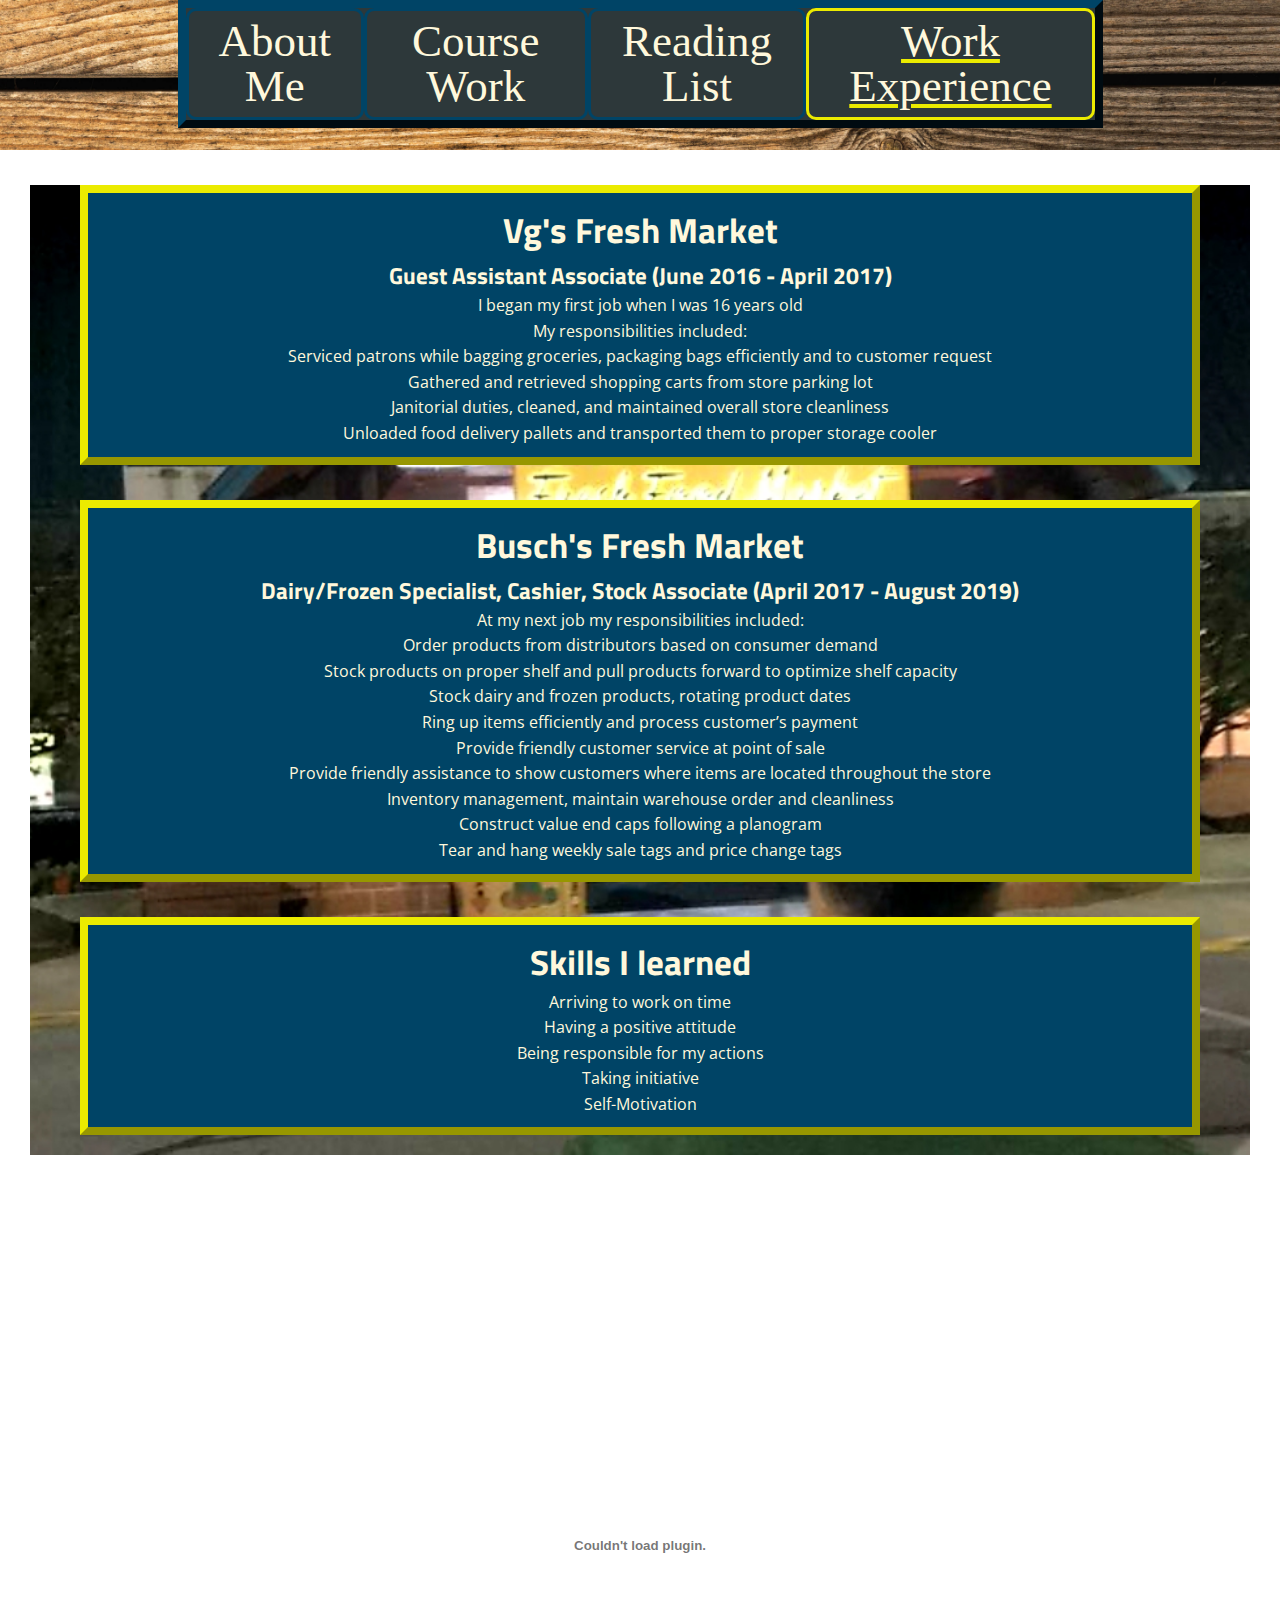
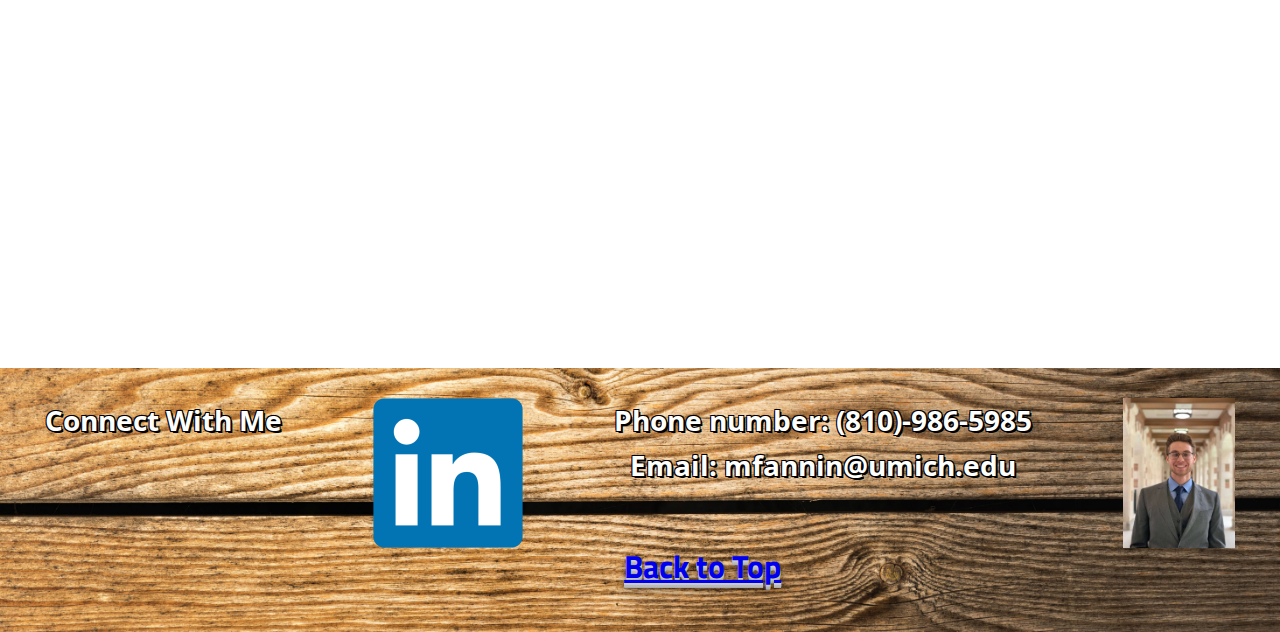
==== professional.html @ 18e167ab "Add files via upload" ====
<!DOCTYPE html>
<html lang="en">
    <head>
        <meta charset="utf-8">
        <title>Matt Fannin Portfolio</title>
        <link rel ="stylesheet" href = "css/html5_reset.css">
        <link rel ="stylesheet" href = "css/professional_style.css">
        <link href="https://fonts.googleapis.com/css?family=Open+Sans&display=swap" rel="stylesheet">
        <link href="https://fonts.googleapis.com/css?family=Titillium+Web&display=swap" rel="stylesheet">
        <link rel="shortcut icon" type="image/png" href="images/lake_pic.PNG"/>
    </head>

    <body>
        <div class="skip"><a href="#main">Skip to Main Content</a></div>
        <header>
            <nav>
                <ul class = "links">
                    <li class= "link"><a href = index.html>About Me</a></li>
                    <li class= "link"><a href = school.html>Course Work</a></li>
                    <li class= "link"><a href = reading.html>Reading List</a></li>
                    <li class= "current"><a href = professional.html>Work Experience</a></li>
                </ul>
            </nav>
        </header>

    <main id ="main">
       <div id= "workExperience1">
           <h1>Vg's Fresh Market</h1> 
           <h2>Guest Assistant Associate (June 2016 - April 2017)</h2>
           <p>
               I began my first job when I was 16 years old <br>
               My responsibilities included: <br>
               Serviced patrons while bagging groceries, packaging bags efficiently and to customer request <br>
               Gathered and retrieved shopping carts from store parking lot <br>
	           Janitorial duties, cleaned, and maintained overall store cleanliness<br>
	           Unloaded food delivery pallets and transported them to proper storage cooler

           </p>
       </div>

       <div id = "workExperience2">
           <h1>Busch's Fresh Market</h1>
           <h2>Dairy/Frozen Specialist, Cashier, Stock Associate (April 2017 - August 2019)</h2>
            <p>
               At my next job my responsibilities included: <br>
               Order products from distributors based on consumer demand<br>
               Stock products on proper shelf and pull products forward to optimize shelf capacity<br>
	           Stock dairy and frozen products, rotating product dates<br>
	           Ring up items efficiently and process customer’s payment<br>
	           Provide friendly customer service at point of sale<br>
	           Provide friendly assistance to show customers where items are located throughout the store<br>
	           Inventory management, maintain warehouse order and cleanliness <br>
	           Construct value end caps following a planogram <br>
	           Tear and hang weekly sale tags and price change tags


           </p>
       </div>

       <div id = "skills">
           <h1>Skills I learned</h1>
               <ul class = "skills">
                   <li>Arriving to work on time</li>
                   <li>Having a positive attitude</li>
                   <li>Being responsible for my actions</li>
                   <li>Taking initiative</li>
                   <li>Self-Motivation</li>
               </ul>
       </div>
       <embed src = "images/resume.pdf" width = "100" height = "100">
        <!-- https://medium.com/@flipbook/3-steps-to-embed-pdf-documents-in-html-website-56f14b904174 -->
    </main>
    
    <footer>
        <p class = "connect">Connect With Me</p>
        <a href="https://www.linkedin.com/in/matthew-fannin-1630b1197/" target = "_blank"><img id = "linkedin" src="images/linkedin_logo.png" alt="linkedin"></a>
        <div class = "top">
            <a href = #main>Back to Top</a>
        </div>
        <div class = "contact">
            <div class = "phone">
                <p>Phone number: (810)-986-5985</p>
            </div>
            <div class = "email">
                <p>Email: mfannin@umich.edu</p>

            </div>
        </div>
        <div class = "cute">
            <img id="suit" src="images/suit_pic.jpg" alt="Pic in North Quad, with suit" />
        </div>
    </footer>

    </body>

</html>
---- css/professional_style.css ----
header{
    background-image: url("../images/wood.jpg");
    background-repeat: no-repeat;
    background-size: cover;
    background-position: center;
    font-size: 42px;
    min-width: 616px;
}
nav{
    background-color:#2d383a;
    width: 325px;
    margin: auto;
    
}
li a{
    text-decoration: none;
    color: cornsilk;
    
}
li.current{
    border: 3px solid #EBEB00;
    border-radius: 10px;
    padding: 8px;
}
li.current a{
    text-decoration: underline;
    text-decoration-color: #EBEB00;
}
li.link{
    border: 3px solid #004466;
    border-radius: 10px;
    padding: 8px;
}
ul.links{
    text-align: center;
    border-style: outset;
    border-width: 8px;
    border-color: #004466;
}
.skip a{
    position: absolute;
    bottom: 1400px;
    overflow:hidden;
    font-size: 32px;
}
.skip a:focus, .skip a:active{
    position: relative;
    top: 0;
    overflow: visible;
    /* Got help on this part from this website: https://www.bignerdranch.com/blog/web-accessibility-skip-navigation-links/ */
}
main{
    text-align: center;
    margin: 30px;
    background-image: url(../images/werk.jpg);
    min-height: 500px;
    width: auto;
    background-attachment: fixed;
    background-position: center;
    background-repeat: no-repeat;
    background-size: cover;
    /* parrallex image, Thank you W3!: https://www.w3schools.com/howto/tryit.asp?filename=tryhow_css_parallax*/
}
h1{
    font-size: 35px;
    padding: 10px;
    font-family: 'Titillium Web', regular, sans-serif;
    color: cornsilk;
}
h2{
    font-size: 23px;
    font-family: 'Titillium Web', regular, sans-serif;
    padding: 6px;
    color: cornsilk;
}
p{
    font-family: 'Open Sans', light, sans-serif;
    line-height: 1.6;
}
.skills li{
    list-style-type:none;
    font-family: 'Open Sans', light, sans-serif;
    line-height: 1.6;    
}
embed{
    width: 550px;
    height: 750px;
    padding-bottom: 15px;
}
#workExperience1, #workExperience2, #skills{
    color: cornsilk;
    background-color: #004466;
    border-style: outset;
    border-width: 8px;
    border-color: #EBEB00;
    margin: 35px 50px;
    padding: 10px;
}


footer{
    background-image: url("../images/wood.jpg");
    background-repeat: no-repeat;
    background-size: cover;
    background-position: center;
    padding-bottom: 30px;
    padding-top: 30px;
    font-family: 'Open Sans', light, sans-serif;
    text-align: center;
    display: grid;
    grid-template-columns: auto auto auto auto;
    grid-template-rows: auto auto auto auto;
    min-width: 616px;
    
    
}
footer img{
    border: 0;
    max-width: 150px;
    max-height: 150px;
    
}
.connect{
    grid-row-start: span 1;
    grid-column-start: span 1;
    left: 0;
    bottom: auto;
    text-align: center;
    font-size: 18px;
    font-weight: 700;
    color: white;
    text-shadow:
     -1px -1px 0 #000,  
      1px -1px 0 #000,
      -1px 1px 0 #000,
       2px 2px 0 #000;
       /*Code gotten from: https://css-tricks.com/adding-stroke-to-web-text/ with modification*/
}
.contact p{
    font-size: 18px;
    font-weight: 700;
    color: white;
    text-shadow:
     -1px -1px 0 #000,  
      1px -1px 0 #000,
      -1px 1px 0 #000,
       2px 2px 0 #000;
}
.phone{
    grid-row: 3/ span 1;
    grid-column: 1/ span 4;
}
.email{
    grid-row: 4/ span 1;
    grid-column: 1/ span 4;
}
.top{
    grid-row: 2/ span 2;
    grid-column: 2/ span 2;
    color: white;
    font-size: 32px;
    font-weight: bold;
    font-family: 'Titillium Web', regular, sans-serif;
    text-shadow: 
    0 1px 0 #ccc, 
    0 2px 0 #c9c9c9, 
    0 3px 0 #bbb, 
    0 4px 0 #b9b9b9, 
    0 5px 0 #aaa, 
    0 6px 1px rgba(0,0,0,.1), 
    0 0 5px rgba(0,0,0,.1), 
    0 1px 3px rgba(0,0,0,.3), 
    0 3px 5px rgba(0,0,0,.2), 
    0 5px 10px rgba(0,0,0,.25), 
    0 10px 10px rgba(0,0,0,.2), 
    0 20px 20px rgba(0,0,0,.15);
    /*Code gotten from: https://cssnewbie.com/10-beautiful-css-text-effects/#.XlGrfShKiUn with modification */
    padding-bottom: 20px;
}

@media all and (min-width:1024px){
    ul.links{
        display: flex;
        flex-direction: row;
    }
    nav{
        width: 925px;
    }
    header{
        font-size: 45px;
        height: 150px;
    }


    .connect{
        font-size: 28px;
    }
    .contact p{
        font-size: 28px;
    }    
}

@media all and (min-width: 1450px){
    ul.links{
        display: flex;
        flex-direction: row;
        justify-content: space-around;
    }
    nav{
        width: 1325px;
    }
    header{
        font-size: 50px;
        height: 200px;
    }
    #workExperience1, #workExperience2, #skills{
        margin-right:  400px;
        margin-left: 400px;
    }
    embed{
        border-style: outset;
        border-width: 8px;
        border-color: black; 
        padding-bottom: 0px;  
        width: 850px;
        height: 1100px;
        margin-bottom: 10px;
    }
    footer img{
        height: 300px;
        width: 300px;
    }
    .connect{
        font-size: 33px;
    }
    .contact p{
        font-size: 33px;
    }   
}
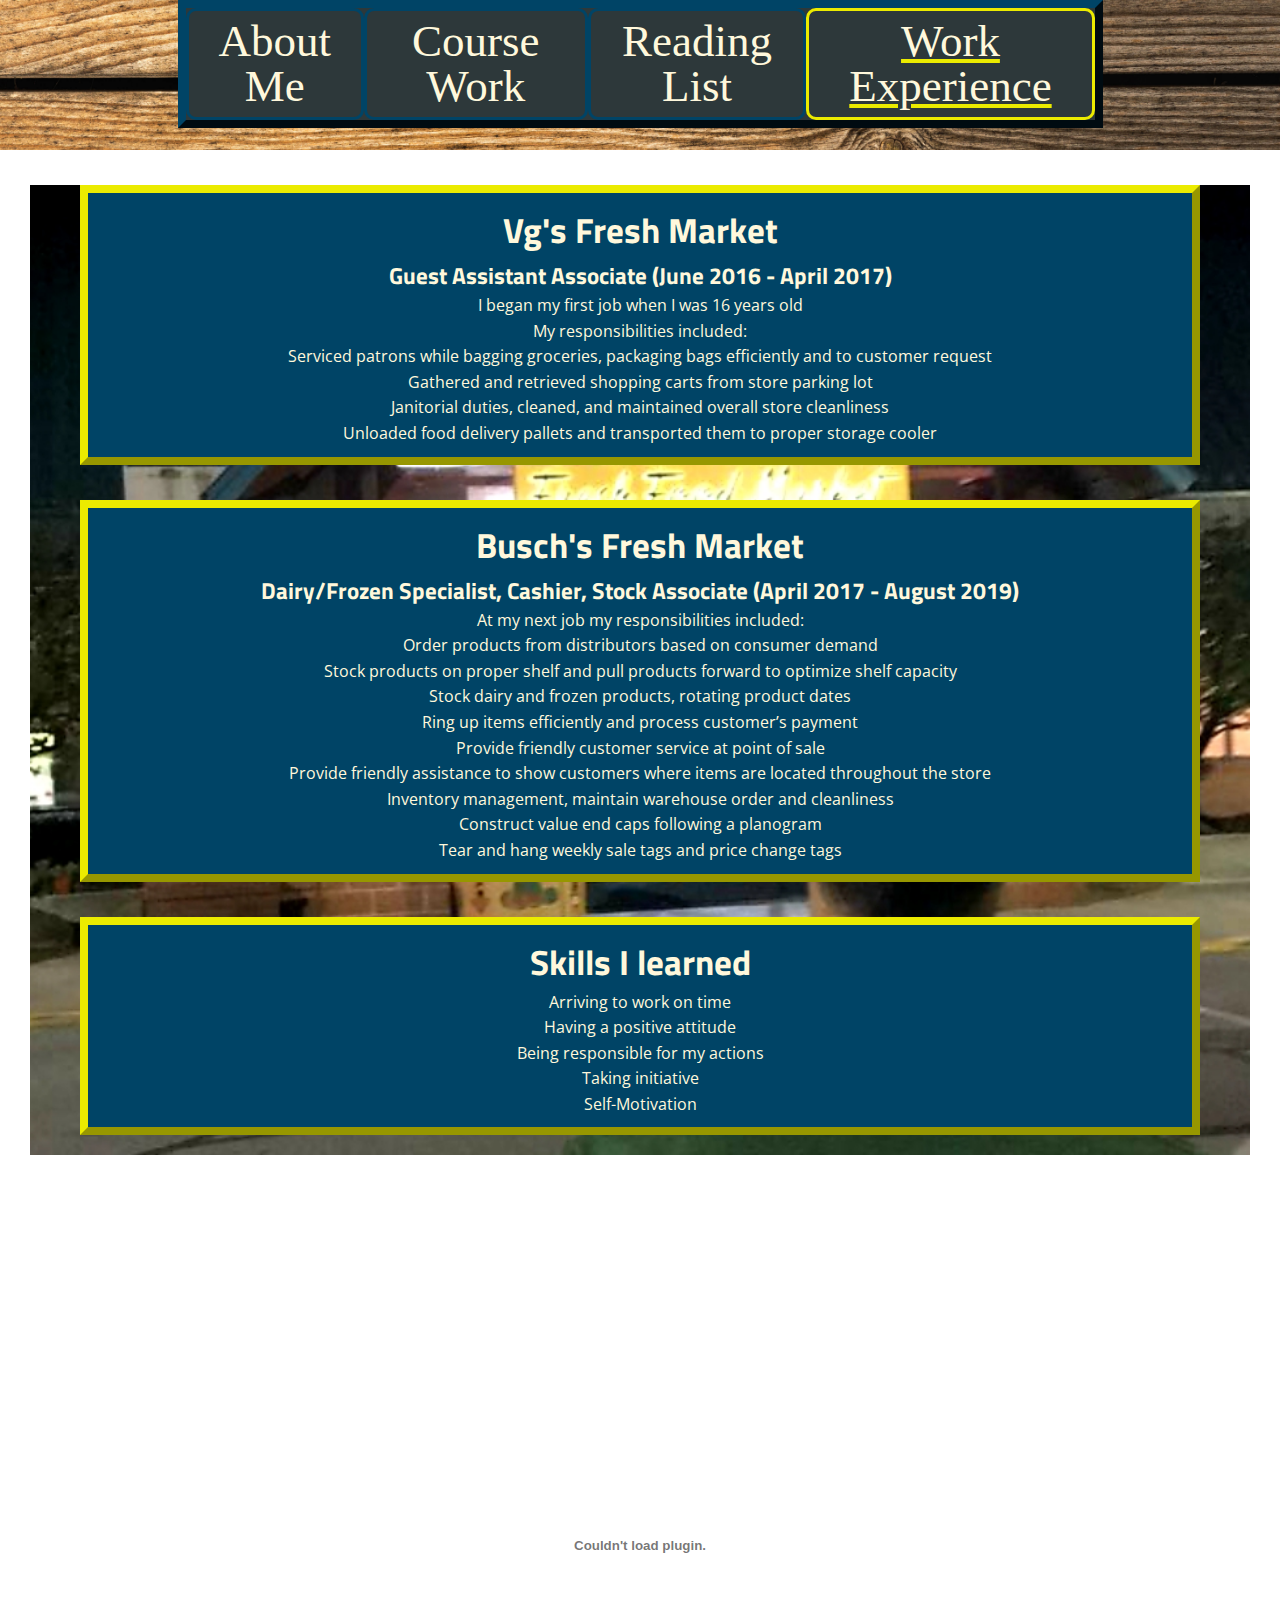
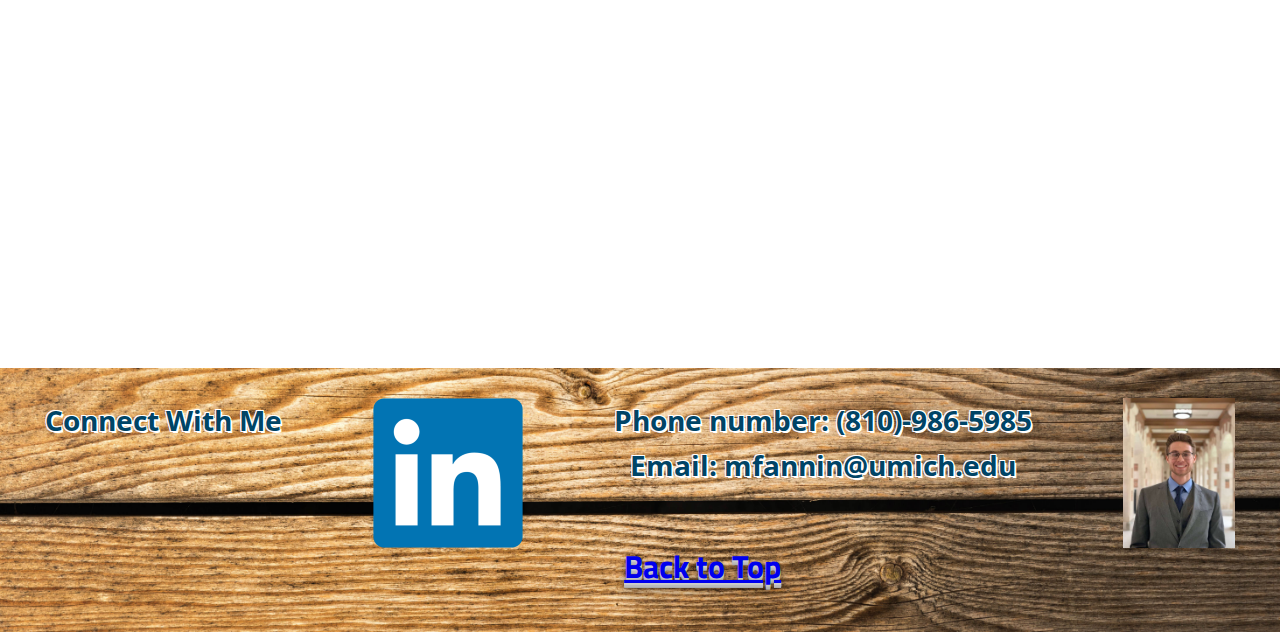
==== commit ed078c93: "Add files via upload" ====
--- a/professional.html
+++ b/professional.html
@@ -8,6 +8,14 @@
         <link href="https://fonts.googleapis.com/css?family=Open+Sans&display=swap" rel="stylesheet">
         <link href="https://fonts.googleapis.com/css?family=Titillium+Web&display=swap" rel="stylesheet">
         <link rel="shortcut icon" type="image/png" href="images/lake_pic.PNG"/>
+        <!-- Global site tag (gtag.js) - Google Analytics -->
+        <script async src="https://www.googletagmanager.com/gtag/js?id=UA-159985150-1"></script>
+        <script>
+        window.dataLayer = window.dataLayer || [];
+            function gtag(){dataLayer.push(arguments);}
+            gtag('js', new Date());
+            gtag('config', 'UA-159985150-1');
+        </script>
     </head>
 
     <body>
--- a/css/professional_style.css
+++ b/css/professional_style.css
@@ -128,23 +128,23 @@
     text-align: center;
     font-size: 18px;
     font-weight: 700;
-    color: white;
+    color: #004466;
     text-shadow:
-     -1px -1px 0 #000,  
-      1px -1px 0 #000,
-      -1px 1px 0 #000,
-       2px 2px 0 #000;
+     -1px -1px 0 white,  
+      1px -1px 0 white,
+      -1px 1px 0 white,
+       2px 2px 0 white;
        /*Code gotten from: https://css-tricks.com/adding-stroke-to-web-text/ with modification*/
 }
 .contact p{
     font-size: 18px;
     font-weight: 700;
-    color: white;
+    color: #004466;
     text-shadow:
-     -1px -1px 0 #000,  
-      1px -1px 0 #000,
-      -1px 1px 0 #000,
-       2px 2px 0 #000;
+     -1px -1px 0 white,  
+      1px -1px 0 white,
+      -1px 1px 0 white,
+       2px 2px 0 white;
 }
 .phone{
     grid-row: 3/ span 1;
